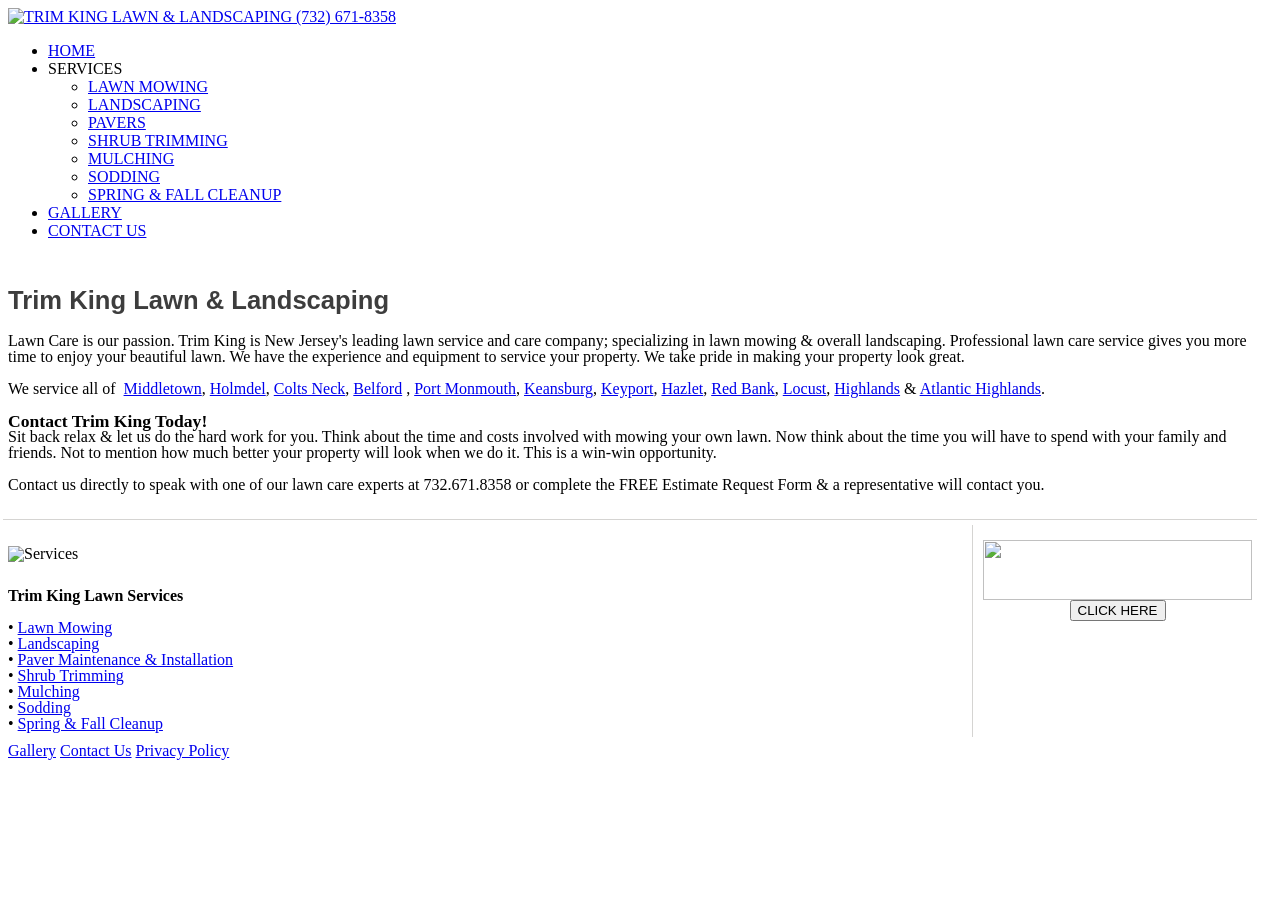
==== index.html @ 3673d825 "Add files via upload" ====
<!DOCTYPE html PUBLIC "-//W3C//DTD XHTML 1.0 Transitional//EN" "http://www.w3.org/TR/xhtml1/DTD/xhtml1-transitional.dtd">
<html xmlns="http://www.w3.org/1999/xhtml">
<head>
<title>Trim King Lawn &amp; Landscaping</title>
<meta http-equiv="Content-Type" content="text/html; charset=utf-8" />
<meta name="description" content="Trim King is New Jersey&rsquo;s leading lawn service and care company; specializing in lawn mowing &amp; overall landscaping." />
<link rel="icon" href="images/favicon.ico" type="image/x-icon" />
<link rel="shortcut icon" href="images/favicon.ico" type="image/x-icon" />

<script type="text/javascript">
		<!--
		if (top.location!= self.location) {
		top.location = self.location.href
		}
		//-->
    </script>
<style type="text/css">
		.style1
		{
		font-size: 1.6em;
		font-family: Arial, Helvetica, sans-serif;
		font-weight:bold;
		color:#3d3d3d;
		}
		.tdBorderRight {
		border-right-width: 1px;
		border-right-style: solid;
		border-right-color: #d5d4d2;
		}
		.tdBorderBottom {
		border-bottom-width: 1px;
		border-bottom-style: solid;
		border-bottom-color: #d5d4d2;
		padding-bottom:10px;
		}
		.style2
		{
		border-right: 1px solid #d5d4d2;				
		}
		.style3
		{
		border-right: 1px solid #d5d4d2;
		width: 237px;
		}
		.style4
		{
		border: none;
		width: 237px;
		}</style>
<link href="styles/content.css" type="text/css" rel="stylesheet" />
<link href="styles/default.css" type="text/css" rel="stylesheet" />
<link href="styles/menu_style.css" type="text/css" rel="stylesheet" />

</head>
<body>
<div class="container">
<div id="myHeader"><a href="tel:7326718358"><img alt="TRIM KING LAWN &amp; LANDSCAPING (732) 671-8358" src="images/noflashheader.jpg" width="953" height="232" style="border:0" /></a></div>
<div class="menu">
<ul>
<li><a href="index.html">HOME</a></li>
<li><a id="current">SERVICES</a>
<ul>
<li><a href="lawnmowing.html">LAWN MOWING</a></li>
<li><a href="landscaping.html">LANDSCAPING</a></li>
<li><a href="pavers.html">PAVERS</a></li>
<li><a href="shrubtrimming.html">SHRUB TRIMMING</a></li>
<li><a href="mulching.html">MULCHING</a></li>
<li><a href="sod.html">SODDING</a></li>
<li><a href="springfall.html">SPRING &amp; FALL CLEANUP</a></li></ul> </li>
<li><a href="BeforeAfterGallery/index.html">GALLERY</a></li>
<li><a href="contact_us.html">CONTACT US</a></li></ul> </div>
<div class="contentbackground">
<div class="content">
<table width="100%" align="left" cellpadding="5" cellspacing="5" style="margin-left: -10px; line-height: 16px">
<tbody>
<tr style="border-bottom: thin 1 #8F969C">
<td class="tdBorderBottom" colspan="3">
<p class="style1">Trim King Lawn &amp; Landscaping</p>
<p>Lawn Care is our passion. Trim King is New Jersey's leading lawn service and care company; specializing in lawn mowing &amp; overall landscaping.
            Professional lawn care service gives you more time to enjoy your beautiful lawn. We have the experience  and equipment to service your property.&nbsp;We take pride in making&nbsp;your  property&nbsp;look great. &nbsp;</p>
<p>We service all of &nbsp;<a href="http://www.middletownnj.org/" title="Learn more about Middletown">Middletown</a>,  <a href="http://www.holmdeltownship-nj.com/" title="Learn more about Holmdel">Holmdel</a>,&nbsp;<a href="http://www.colts-neck.nj.us/" title="Learn more about Colts Neck">Colts Neck</a>, <a href="http://en.wikipedia.org/wiki/Belford,_New_Jersey" title="Learn more about Belford">Belford</a> , <a href="http://en.wikipedia.org/wiki/Port_Monmouth,_New_Jersey" title="Learn more about Port Monmouth">Port Monmouth</a>, <a href="http://en.wikipedia.org/wiki/Keansburg,_New_Jersey" title="Learn more about Keansburg">Keansburg</a>, <a href="http://www.keyportonline.com/" title="Learn more about Keyport">Keyport</a>, <a href="http://www.hazlettwp.org/" title="Learn more about Hazlet">Hazlet</a>, <a href="http://en.wikipedia.org/wiki/Red_Bank,_New_Jersey" title="Learn more about Red Bank">Red Bank</a>,  <a href="http://en.wikipedia.org/wiki/Locust,_New_Jersey" title="Learn more about Locust">Locust</a>, <a href="http://www.highlandsnj.com/" title="Learn more about Highlands">Highlands</a> &amp; <a href="http://www.ahnj.com/ahnj/" title="Learn more about Atlantic Highlands">Atlantic Highlands</a>.</p>
<p><strong style="font-size: 1.1em">Contact Trim King Today! </strong> <!--<a href="guarantee.html" _wpro_href="guarantee.html" _wpro_href="guarantee.html" _wpro_href="guarantee.html" _wpro_href="guarantee.html"><img alt="" src="images/gtd.gif" width="100" height="100" style="float: right" /></a>--><br />
            Sit back relax &amp; let  us do the hard work for you.&nbsp;Think about the time and costs involved with  mowing your own lawn. Now think about the time you will have to spend with your  family and friends. Not to mention how much better your property will look when  we do&nbsp;it.&nbsp;This is a win-win opportunity.</p>
<p>Contact us directly to speak with one of our lawn care experts at 732.671.8358 or complete the FREE Estimate Request Form &amp; a representative will contact you.</p>           </td></tr>
<tr>
<td valign="top" class="style2">
<p><img alt="Services" src="images/svcs.png" style="width: 110px; border: 0px; height: 15px; margin-bottom: 10px" /></p>
<p><strong>Trim King Lawn Services</strong></p>
			&bull; <a href="lawnmowing.html" class="agray">Lawn Mowing</a><br />
			&bull; <a href="landscaping.html" class="agray">Landscaping</a><br />
			&bull; <a href="pavers.html" class="agray">Paver Maintenance &amp; Installation</a><br />
			&bull; <a href="shrubtrimming.html" class="agray">Shrub Trimming</a><br />
			&bull; <a href="mulching.html" class="agray">Mulching</a><br />
            &bull; <a href="sod.html" class="agray">Sodding</a><br />
            &bull; <a href="springfall.html" class="agray">Spring &amp; Fall Cleanup</a><br />
</td>
<td valign="top" class="style4">
<div align="center" style="margin-top: 10px"><img alt="" src="images/freeestimate.gif" width="269" height="60" /></div>
<div align="center">
<form><input type="button" value="CLICK HERE" onclick="javascript:document.location.href = 'freeestimate.html';" /></form></div></td></tr></tbody></table>		</div></div></div>
<div class="footer"><span style="margin-right: 15px; float: right; color: #fff">Call: 1.732.671.8358</span><a href="BeforeAfterGallery/index.html">Gallery</a> <a href="contact_us.html">Contact Us</a> <a href="privacy_policy.html">Privacy Policy</a> </div>
</body>
</html>
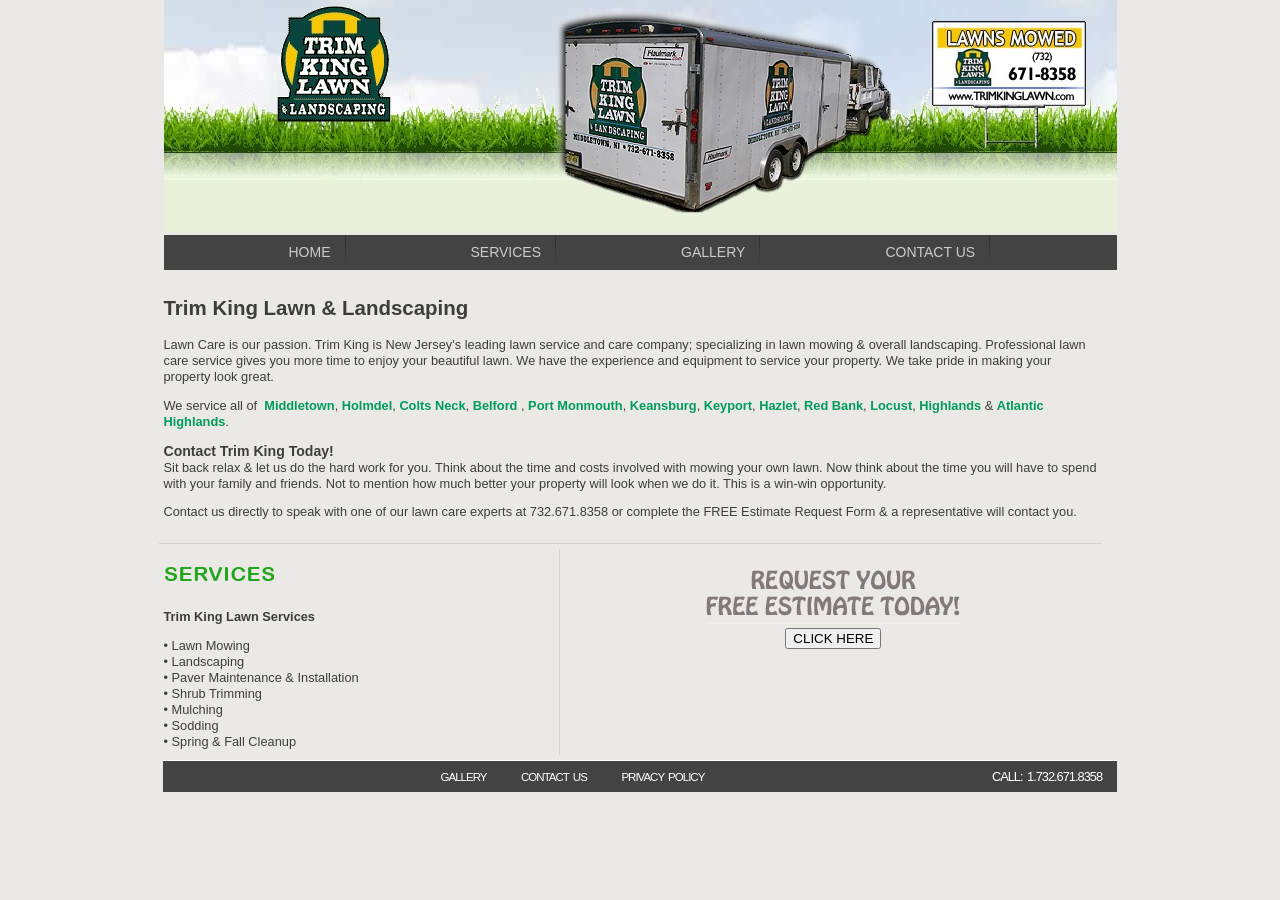
==== commit b5b4fba5: "Add files via upload" ====
--- a/index.html
+++ b/index.html
@@ -1,4 +1,4 @@
-<!DOCTYPE html PUBLIC "-//W3C//DTD XHTML 1.0 Transitional//EN" "http://www.w3.org/TR/xhtml1/DTD/xhtml1-transitional.dtd">
+<!DOCTYPE html>
 <html xmlns="http://www.w3.org/1999/xhtml">
 <head>
 <title>Trim King Lawn &amp; Landscaping</title>
@@ -79,7 +79,7 @@
 <p>Lawn Care is our passion. Trim King is New Jersey's leading lawn service and care company; specializing in lawn mowing &amp; overall landscaping.
             Professional lawn care service gives you more time to enjoy your beautiful lawn. We have the experience  and equipment to service your property.&nbsp;We take pride in making&nbsp;your  property&nbsp;look great. &nbsp;</p>
 <p>We service all of &nbsp;<a href="http://www.middletownnj.org/" title="Learn more about Middletown">Middletown</a>,  <a href="http://www.holmdeltownship-nj.com/" title="Learn more about Holmdel">Holmdel</a>,&nbsp;<a href="http://www.colts-neck.nj.us/" title="Learn more about Colts Neck">Colts Neck</a>, <a href="http://en.wikipedia.org/wiki/Belford,_New_Jersey" title="Learn more about Belford">Belford</a> , <a href="http://en.wikipedia.org/wiki/Port_Monmouth,_New_Jersey" title="Learn more about Port Monmouth">Port Monmouth</a>, <a href="http://en.wikipedia.org/wiki/Keansburg,_New_Jersey" title="Learn more about Keansburg">Keansburg</a>, <a href="http://www.keyportonline.com/" title="Learn more about Keyport">Keyport</a>, <a href="http://www.hazlettwp.org/" title="Learn more about Hazlet">Hazlet</a>, <a href="http://en.wikipedia.org/wiki/Red_Bank,_New_Jersey" title="Learn more about Red Bank">Red Bank</a>,  <a href="http://en.wikipedia.org/wiki/Locust,_New_Jersey" title="Learn more about Locust">Locust</a>, <a href="http://www.highlandsnj.com/" title="Learn more about Highlands">Highlands</a> &amp; <a href="http://www.ahnj.com/ahnj/" title="Learn more about Atlantic Highlands">Atlantic Highlands</a>.</p>
-<p><strong style="font-size: 1.1em">Contact Trim King Today! </strong> <!--<a href="guarantee.html" _wpro_href="guarantee.html" _wpro_href="guarantee.html" _wpro_href="guarantee.html" _wpro_href="guarantee.html"><img alt="" src="images/gtd.gif" width="100" height="100" style="float: right" /></a>--><br />
+<p><strong style="font-size: 1.1em">Contact Trim King Today! </strong> <!--<a href="guarantee.html"><img alt="" src="images/gtd.gif" width="100" height="100" style="float: right" /></a>--><br />
             Sit back relax &amp; let  us do the hard work for you.&nbsp;Think about the time and costs involved with  mowing your own lawn. Now think about the time you will have to spend with your  family and friends. Not to mention how much better your property will look when  we do&nbsp;it.&nbsp;This is a win-win opportunity.</p>
 <p>Contact us directly to speak with one of our lawn care experts at 732.671.8358 or complete the FREE Estimate Request Form &amp; a representative will contact you.</p>           </td></tr>
 <tr>
--- a/styles/content.css
+++ b/styles/content.css
@@ -0,0 +1,80 @@
+body {
+	background-color: #fff;
+	font-family: Verdana, Helvetica, sans-serif;
+	color: #3d3d3d;
+	font-size: 0.8em;
+/*line-height: 1.9em;*/
+	
+}
+hr {
+color:#1A1718;
+height:1px;
+background-color:#EAE9E5;
+}
+h2, h4, h5 {font-family: Arial, Helvetica, sans-serif;}
+p, ul, h2, sup, td {font-family: Verdana, Helvetica, sans-serif;  color:#3d3d3d;}
+sup {FONT-SIZE: 0.7em; COLOR: #000000; LINE-HEIGHT: 13px;}
+h1 {color:#333;font: bold 1.2em Arial, Helvetica, sans-serif;margin-bottom:8px;}
+h2	{color:#666600;font-size:1.2em;padding-bottom:4px; font-weight:700;border-bottom: solid 1px #CCC;}
+h3	{color:#999999;margin-bottom:2px;font: bold 13px Tahoma, Arial, Helvetica, sans-serif;
+	text-transform: uppercase;
+	letter-spacing: 0.3em;
+}
+h4  {border-top: solid 1px #ebebeb; padding-top:10px;}
+h5, dt	{font-size: .8em;font-weight:700;margin-bottom: 5px;}
+h6	{font-size: .8em; font-weight:	700;}
+td	{vertical-align:top;}
+a { color:#009C5C; font-weight:bold; text-decoration: none; }
+a:hover { text-decoration: underline; }
+.lawnDoctor { color: #643117; font-weight:bold; }
+.content, #siteContent1, #siteContent2, #siteContent3, #siteContent4 {min-height:350px;}
+img {border:none;}
+
+/* USER DEFINED STYLES */
+
+	/* DEFAULT TWO COLUMN */
+	.twoCol {border:0;width:100%;height:100%;}
+	.twoCol td{border:0;padding:10px;}
+	.twoColLeft {padding:0 !important;width:110px;background:#317023;}
+	.twoColLeft img {border-bottom:solid 1px #fff;width:130px}
+	/* END DEFAULT TWO COLUMN */
+
+
+#mainContent{padding:8px;line-height:1.9em;background-color:#EAE9E5;}
+#mainContent a {color:#643117;}
+#colthree {}
+#siteContent1 {
+padding: 4px 35px 4px 200px;
+background-image:url("images/WEB_Adorandak_SECONDARY.jpg");
+background-repeat: no-repeat;
+}
+#siteContent2 {
+padding: 4px 35px 4px 200px;
+background-image:url("images/WEB_House_SECONDARY.jpg");
+background-repeat: no-repeat;
+}
+
+#siteContent3 {
+padding: 4px 35px 4px 200px;
+background-image:url("images/WEB_Adorandak_SECONDARY.jpg");
+background-repeat: no-repeat;
+}
+#siteContent4 {
+padding: 4px 35px 4px 200px;
+background-image:url("images/WEB_Adorandak_SECONDARY.jpg");
+background-repeat: no-repeat;
+}
+#siteContent5 {
+padding: 4px 35px 4px 200px;
+background-image:url("images/WEB_Dancing_SECONDARY.jpg");
+background-repeat: no-repeat;
+}
+#services td {
+vertical-align:top;
+}
+#refer {
+/*height:197px;*/
+background-color:#5998c8;
+
+}
+
--- a/styles/default.css
+++ b/styles/default.css
@@ -0,0 +1,426 @@
+body {
+	padding: 0;
+	margin:0;
+	background: #EAE9E5;
+	//background: #f0f8e4 url(../images/bg.png) repeat-x fixed left bottom;
+
+}
+a:hover, a:active, a:focus {
+    border: none;
+	outline: none;
+}
+
+/* HEADER */
+.paneloffers {background-image:url(../images/offers-header.jpg);position:relative;height: 140px;}
+.linkHome img {position:absolute; left:0px;margin-top: 30px;width:230px;height:195px; }
+
+.linkFreeEval img {position:absolute;margin-top: 0px;width:145px;height:28px;border:solid 5px blue;position:relative;float:left;}
+.linkFranchise img {position:absolute;margin-top: 0px;right:100px; width:140px;height:28px;border:solid 5px blue;float:right;}
+.logo{position:absolute;top:0;left:0;}
+.sitemaplinks {position:absolute;text-align:right;right:180px;top:14px;width:300px;font-size:10px;font-weight:bold; text-transform:uppercase;}
+.sitemaplinks a {font-weight:bold;text-decoration:none;margin: auto 5px;text-transform:uppercase;color:green/**/}
+.sitemaplinks a:hover {color:#ff6600 ;}
+	
+	/* SEARCH */
+	.searchinput {height:14px;width:104px;border: solid 1px #FFF;position:absolute; top:10px; right:64px;background-color:#d7d19d;}
+	.searchbutton {position:absolute;top:10px;right:40px;}
+	.searchbarlinks {position:absolute;top:5px;left:200px;}
+	.searchbarlinks a {margin: 0 20px;}
+	/* END SEARCH */
+	
+.breadcrumb {padding:6px 35px;background: url(../images/bg_breadcrumb.jpg);border-bottom:solid 1px #fff; font-weight:bold; color:#613318;}
+.breadcrumb a {color:#613318;}
+	
+/* END HEADER */
+
+
+#headContainer{position:relative;}
+.menucontainer {background:#434344;border-bottom:solid 1px #FFF;}
+#menuFranchise {background-color:#ccc;border-bottom: solid 1px #333;padding:8px;}
+#menuFranchise a{margin:0 10px;}
+#zipFinderMini 
+{
+    position:absolute;
+    top:100px;
+    right:20px;
+    font-size:12px;
+    width:400px;
+    height:25px;
+}
+#zipFinderMini .textinput {border: solid 1px #307022;}
+#zipFinderMini .greenButton {position:absolute;top:0px;}
+#zipFinderMini label { color:#999999; font-weight:bold; text-transform:uppercase;}
+
+/* END HEADER*/
+
+.container
+{
+    position:relative;
+    background:#EAE9E5;
+    width:953px;
+    margin: 0 auto;
+    padding:0;
+	
+}
+
+.container #results {padding:8px;line-height: 1.2em;}
+#LocalHead {
+    margin-bottom:20px;
+    clear:right;
+    line-height:1.3em;
+}
+#LocalHead h1 {padding:2px;margin: 2px;}
+#results img
+{
+    float:left;
+}
+#zip {padding:20px;}
+
+.ZLSearch 
+{
+    padding-left:112px;
+    font-weight:bold;
+    text-transform:uppercase;
+}
+
+/* HOMEPAGE */	
+/*.panelHomeFE {height:401px;width: 289px;position:relative;background-image: url(../images/freeEval3.jpg); margin-bottom:10px; float:right;}*/
+/*.panelHomeFE .textinput {width:195px; border: solid 1px #333333;position:absolute; top:80px; left:14px; background-color:#ffffff; font-size:10px; padding:5px; }*/
+/*.panelHomeFE .greenButton {position:absolute;top:169px;left:240px;}*/
+
+/* FREE ESTIMATE FORM */
+.FreeEstimate {
+	/*background: url(../images/freeEvalbg.png) no-repeat left top;*/
+	background: url(../images/freeestimate.gif) no-repeat left top;
+	height:260px;
+	width:290px;
+	position:relative;
+	margin-top: 120px;
+	margin-bottom:10px;
+	float:right;
+}
+.FreeEstimateForm {
+	background: url(../images/freeestimate.gif) no-repeat left top;
+	height:260px;
+	width:290px;
+	position:relative;
+	margin-top: 10px;
+	margin-bottom:30px;
+	text-align:left;
+}	
+.FreeEstimateForm #formFields {
+	border: none;
+	position:relative;
+	top:50px;
+	margin-left: 20px;
+	padding: 20px 0 20px 0;
+}
+.FreeEstimateForm .textboxes {
+	margin: 5px 0 5px 0;
+}
+.FreeEstimateForm .subBtn {
+	position:relative;
+	bottom:10px;
+	right:15px;
+	float:right;
+}
+.FreeEstimateForm p  {
+	color:#333;
+	font-weight:bold;
+}
+.FreeEstimateForm label {
+	color: #333;
+	font-weight:bold;
+}
+.FreeEstimateForm li{
+	display:block;
+	list-style-type: none;
+	margin:0;
+	
+}
+
+/* FREE ESTIMATE END */
+
+
+#coltwo {background-color:#317023;}
+
+/* END HOMEPAGE */
+
+/* DEFAULT */
+.contentDefault {background:#fff url(../images/bg_right.gif)  repeat-y right;overflow:auto;margin-top:5px;padding:0px; 
+	_height:100% /* Shameful IE6 hack*/ }
+.contentLeft {float:left;width:650px;margin-right:10px;
+	_margin-right:7px;   /* Shameful IE6 hack*/ 
+	}
+.contentRight{width:289px;background:#317023;overflow:hidden;float:right; margin-top:10px;
+	}
+/*.panelRightImage, .content {border-top:solid 1px #fff;border-bottom:solid 1px #fff; }
+*/.panelRightImage {margin-top:12px;}
+.panelRightImage img {width:289px;}
+/* END DEFAULT */
+
+/* Coupon page */
+.contentCoupon {
+    background-color:White;
+    overflow:auto;
+    padding:0px;
+	_height:100% /* Shameful IE6 hack*/ }
+
+.contentRightCoupon {
+    float:left;
+    width:672px;
+}
+.contentLeftCoupon
+{
+    float:left;
+    width:279px;
+    background:#317023;
+    overflow:hidden;
+	}
+/*.panelRightImageCoupon, .content {border-bottom:solid 1px #fff;}*/
+.panelRightImageCoupon {}
+.ntlCouponFloat {float:left;width:330px;}
+.ntlCoupon {margin:6px;}
+.couponTerms {padding:0 5px 10px 8px;font-size:9px;}
+
+/* END coupon */
+
+/* For the landing page*/
+
+.landingContainer
+{
+    position:relative;
+    background:#EAE9E5;
+    width:953px;
+    margin: 0 auto;
+    padding:0;
+    }
+    
+    
+.landingContentLeft {float:left;width:575;color:#fff;
+	_margin-right:7px;   /* Shameful IE6 hack*/ }
+	
+.landingContentLeft .gold{color:#c1d72e;}
+.landingContentLeft .innerContent {padding-left:0px;padding-right: 35px;width:500px; color:#434344;}
+.landingContentLeft .title{color:#fff;font: bold 1.6em Arial, Helvetica, sans-serif;}
+.landingContentLeft .innerContent sup {color:#FFFFFF;}
+
+.landingContentRight{width:333px;background:#ccc;margin:0 0 0 620px;padding:0;position:relative;}
+    
+.formHeader {margin:15px 15px;}
+.rightBottom {position:absolute;bottom:0;left:0}
+.panelDisclaimer {clear:both;color:#c1d72e;margin-top:20px; margin-left:15px; padding-right: 50px;}
+.panelForm {width:300px;margin: 0 auto;position:relative;} /*height:650px;*/
+.panelForm  .landingTextInput, .panelForm .inlinetextinput {
+	width:300px;border:none;font-weight:normal;font-size:11px;
+	}
+.panelForm .zipInput {width:120px;border:none;font-weight:normal;font-size:11px;}
+.panelZipInput {position:relative;margin-top:15px;}
+.btnZipInput {display:block;position:absolute;top:-4px;left:130px;}
+.landingPanelButton {position:relative;}
+a.selectProvider {display:block;padding:10px;border:solid 2px #317023;margin:15px auto; text-decoration:none;}
+a.selectProvider:hover {background:#c1d72e;}
+a.btnSubmit {display:block;width:70px;height:20px;background:url(../images/.jpg) no-repeat right center;
+	position:absolute;right:10px;top:10px;
+	}
+.loading {width:51px;height:7px;display:block;position:absolute;top:242px;left:124px}
+
+/* End For the landing page  */
+
+
+/*THANK YOU PAGE */
+.contentOneColumn {padding:50px;}
+
+
+/* BREAD CRUMBS */
+.breadcrumb{}
+.breadcrumb a{}
+.breadcrumb a:hover{}
+/* END BREAD CRUMBS */
+
+
+/* FOOTER */
+.footer 
+{
+	text-align:center;
+    clear:both;
+    background:#434344;
+    padding:8px 0;
+    width:954px;
+    margin: 0 auto;
+	margin-top: 10px;
+    border-top:solid 1px #fff;
+	text-transform:uppercase;
+	letter-spacing:-1px;
+	word-spacing: 2px;
+	
+}
+.footer a {color:#fff;text-decoration:none;padding: 0px 20px 0px 10px;font-size: .9em; font-weight:normal;}
+.footer a:hover {text-decoration:underline;}
+/* END FOOTER */
+
+
+/* FORMS */
+.formsmall {width:450px; background-color:#f3f3f3;margin: 0 auto;border: solid 1px #cccccc;}
+.formsmall h3 {padding: 4px 10px;}
+.form {width:420px;background-color:#f3f3f3;margin: 0 auto;border: solid 1px #cccccc;padding:10px;}
+.form td {padding:2px 0px; vertical-align:baseline;font-size:11px;}
+select, .textinput, .inlinetextinput {
+	font-family: Arial, Verdana, sans-serif;font-size:11px;color:#808080; margin: 0 10px;
+}
+.textinput {width:250px;clear:both;}
+.inlinetextinput {width:100px;}
+li.requiredfieldnote {font-weight:bold;list-style:bullet; list-style-type:square;}
+label {font-size:11px;font-weight:bold;color:#808080}
+label.required{color:#000}
+label.block {min-width:150px;display:block;clear:both;margin-right:10px}
+td.submit {text-align:center;}
+.error { font-weight:bold; color:#ffa500; white-space:normal}
+.success {font-weight:bold; color:#008000;}
+.panelPopup {margin:auto;width:350px;height:250px;}
+.panelButton {width:250px;padding:20px 0;text-align:right;}
+.login {width:400px;margin: 20px auto;background-color:#efefef;}
+.franchiseLinkEval, .franchiseLinkEvalInline, .panelButton a 
+{
+	font-size:11px;
+	height:15px;
+    border: solid 1px #000;
+    padding:4px;
+    background-color:#C1E2A5;
+    font-weight:bold
+}
+.franchiseLinkEvalInline {margin-left:20px;}
+.franchiseLinkEval {margin-top:20px;}
+.panelButton a:hover {text-decoration:none;background-color:#fff;color:Green;}
+.requiredFieldIndicator {font-size: 10px; color: red}
+
+/* END FORMS */
+.referContent 
+{
+    padding: 8px;
+}
+#leftCol { width:255px; background-color:#317023;}
+#rightCol {}
+#mainTable { width: 100%; height:460px; }
+#mainTable td 
+{
+    vertical-align:top;
+}
+#contentTable { height:465px; }
+#contentTable td { vertical-align:top;}
+#mainContent p { color:#000;font-size:.9em;margin:0;padding:9px 4px 4px 4px; border-bottom:thin #999; margin-bottom:10px; }
+
+.coupon
+{
+    position:relative;
+    margin-top:10px;
+    height:400px;
+    width:400px;
+}
+.coupon .couponDetails
+{
+    position:absolute;
+    top:40px;
+    left:40px;
+    font-weight:bold;
+    font-size:1.3em;
+    margin-right:20px;
+}
+.coupon .LDof 
+{
+    font-weight:bold;
+    position:absolute;
+    top:200px;
+    left:140px;
+    font-size:1.2em;
+}
+.coupon p.expiration 
+{
+    margin:0;
+    padding:0;
+}
+.coupon .expiration 
+{
+    position:absolute;
+    bottom:43px;
+    left:200px;
+}
+
+#SearchResults h2{margin-top:20px;}
+/* SITEMAP */
+.sitemap {margin-left:auto;margin-right:auto;}
+.sitemap td{width: 350px;background-color: #f9f9f9;}
+.sitemap span.rtcolumn div {width:300px;margin-left:350px;} 
+.sitemap ul{}
+.sitemap ul li{
+    list-style-type:none !important;
+	background-image: url(../images/nav1Link.gif);
+	background-repeat: no-repeat;
+	padding-left:12px;
+	background-position: 0px 2px;
+
+}
+.sitemap ul li a:hover{/*color: #b22222;*/}
+.sitemap a.sitemapHeader{border:solid 1px #ccc;background-image:url(/../images/th_bg.jpg);display:block;padding: 0px 10px;line-height:20px;}
+/* END SITEMAP */
+
+a.lbx {font-weight: normal; color: #000000 !important; background-color: transparent}
+
+#lawnbx {display: none; color: #000000; background-color: #d4d0b3; padding: 10px}
+
+#lawnbx h2 {font-size: 1em}
+
+#lawnbx b {color: #643117; background-color: transparent}
+
+#lawnbx .hnrmt {font-size: 1.0em; color: #000000; background-color: transparent; font-weight: normal}
+
+p.smleft {margin: 1px 0px 5px 6px;border:1px solid #cccccc;line-height:20px;width:327px;padding-left:10px;color:green;background-color:#f9f9f9;float:left}
+
+p.smright {margin: 1px 6px 5px 0px;border:1px solid #cccccc;line-height:20px;width:317px;padding-left:10px;color:green;background-color:#f9f9f9;float:right}
+
+.infobox {display:none; position: absolute; left: 500px; top: 75px; border:8px solid #F3E8D6; padding: 5px; width: 395px; background-color:#d4d0b3; z-index:400;}
+
+.infobox h2 {font-size: 1em}
+
+.infobox b {color: #643117; background-color: transparent}
+
+.infobox .hnrmt {font-size: 1.0em; color: #000000; background-color: transparent; font-weight: normal}
+
+#ftbox {display:none;padding-top:5px;}
+#hmbox {display:none;padding-top:5px;}
+.ftbll {margin-right:0px !important;}
+.ftbrl {margin:0px !important;}
+
+
+/* emergency home page fixes. Something happened, no time to investigate */
+.style1
+{
+font-size: 1.6em;
+font-family: Arial, Helvetica, sans-serif;
+font-weight:bold;
+color:#3d3d3d;
+}
+.tdBorderRight {
+border-right-width: 1px;
+border-right-style: solid;
+border-right-color: #d5d4d2;
+}
+.tdBorderBottom {
+border-bottom-width: 1px;
+border-bottom-style: solid;
+border-bottom-color: #d5d4d2;
+padding-bottom:10px;
+}
+.style2
+{
+border-right: 1px solid #d5d4d2;
+width: 198px;
+}
+.style3
+{
+border-right: 1px solid #d5d4d2;
+width: 237px;
+}
+
+.agray {color:#3d3d3d;font-weight:normal;}
+strong a.agray {font-weight:bold;}
--- a/styles/menu_style.css
+++ b/styles/menu_style.css
@@ -0,0 +1,89 @@
+.menu{
+	border:none;
+	border:0px;
+	margin:0px;
+	padding:0px;
+	font: 67.5% "Lucida Sans Unicode", "Bitstream Vera Sans", "Trebuchet Unicode MS", "Lucida Grande", Verdana, Helvetica, sans-serif;
+	font-size:14px;
+	font-weight:bold;
+	width:100%;
+	}
+.menu ul{
+	background:#434344;
+	height:35px;
+	list-style:none;
+	margin:0;
+	padding:0;
+	}
+	.menu li{
+		float:left;
+		padding:0px;
+		margin-left:110px;
+		}
+	.menu li a{
+		background:#434344 url("../images/seperator.gif") bottom right no-repeat;
+		color:#cccccc;
+		display:block;
+		font-weight:normal;
+		line-height:35px;
+		margin:0px;
+		padding:0px 15px;
+		text-align:center;
+		text-decoration:none;
+		}
+		.menu li a:hover, .menu ul li:hover a{
+			/*background: #2580a2 url("../images/hover.gif") bottom center no-repeat;*/
+			background: #23a61d url("../images/hover.gif") bottom center no-repeat;
+			color:#FFFFFF;
+			text-decoration:none;
+			}
+	.menu li ul{
+		background:#434344;
+		display:none;
+		height:auto;
+		padding:0px;
+		margin:0px;
+		border:0px;
+		position:absolute;
+		width:225px;
+		z-index:200;
+		/*top:1em;
+		/*left:0;*/
+		}
+	.menu li:hover ul{
+		display:block;
+		
+		}
+	.menu li li {
+		background:url('../images/sub_sep.gif') bottom left no-repeat;
+		display:block;
+		float:none;
+		margin:0px;
+		padding:0px;
+		width:225px;
+		}
+	.menu li:hover li a{
+		background:none;
+		
+		}
+	.menu li ul a{
+		display:block;
+		height:35px;
+		//font-size:12px;
+		font-style:normal;
+		margin:0px;
+		padding:0px 10px 0px 15px;
+		text-align:left;
+		}
+		.menu li ul a:hover, .menu li ul li:hover a{
+			/*background:#2580a2 url('../images/hover_sub.gif') center left no-repeat;*/
+			background:#23a61d url('../images/hover_sub.gif') center left no-repeat;		
+			border:0px;
+			color:#ffffff;
+			text-decoration:none;
+			}
+	.menu p{
+		clear:left;
+		}	
+
+		
